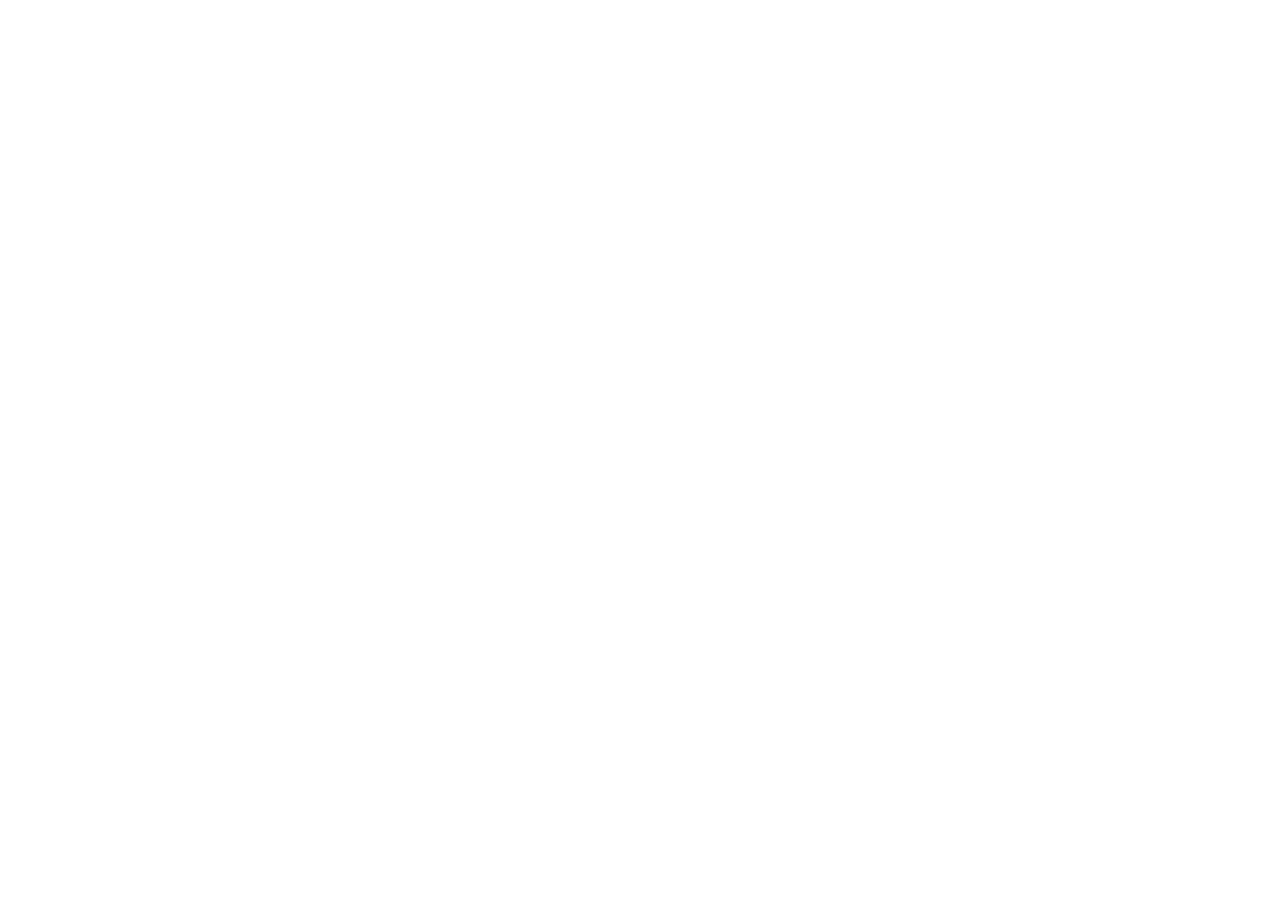
==== index.html @ 2fede87b "pricing guides" ====
<!DOCTYPE html>
<html lang="en">
<head>
    <meta charset="UTF-8">
    <meta name="viewport" content="width=device-width, initial-scale=1.0">
    <title>ML Images</title>
</head>
<body>
</body>
</html>
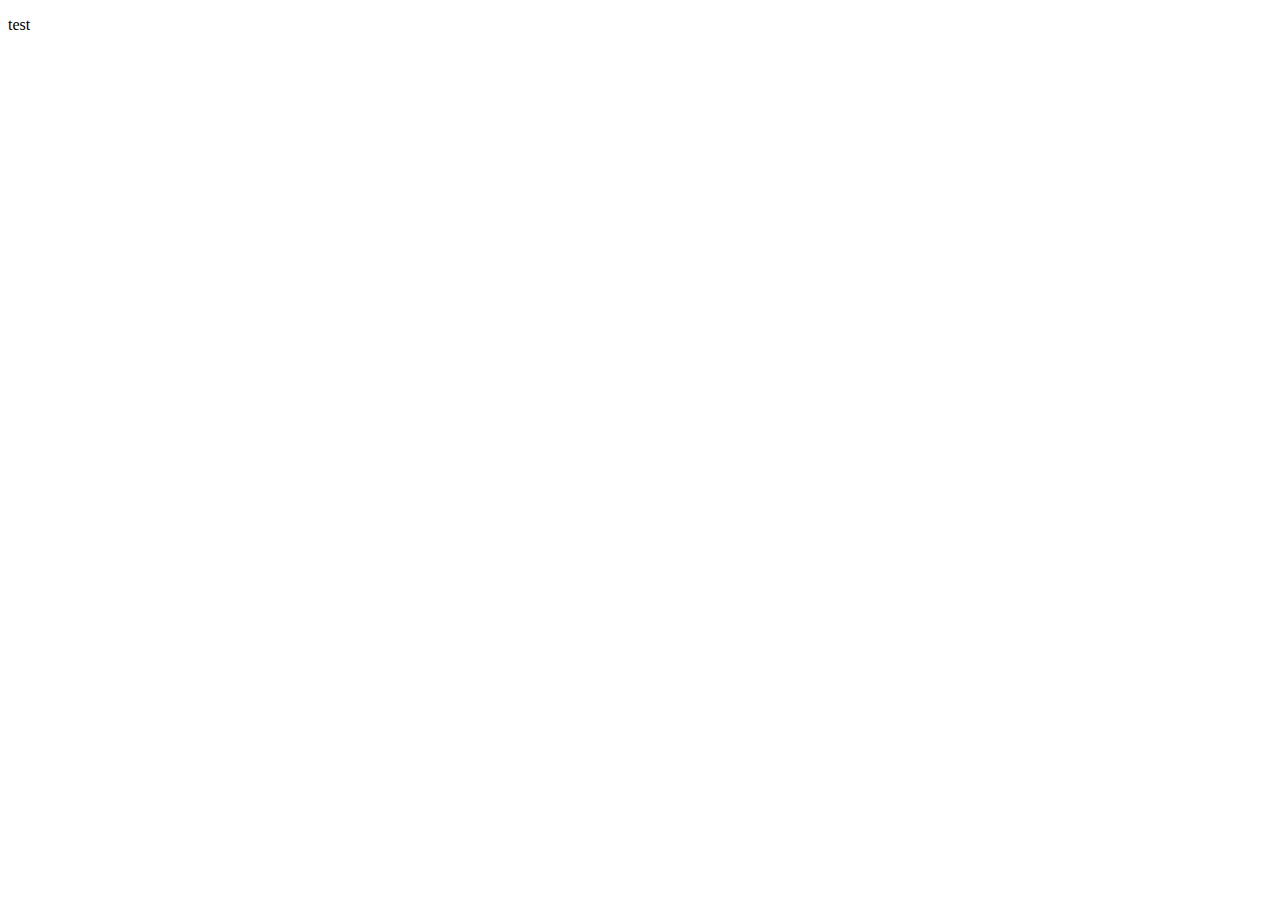
==== commit 0788d9aa: "test" ====
--- a/index.html
+++ b/index.html
@@ -6,5 +6,6 @@
     <title>ML Images</title>
 </head>
 <body>
+    <p>test</p>
 </body>
 </html>